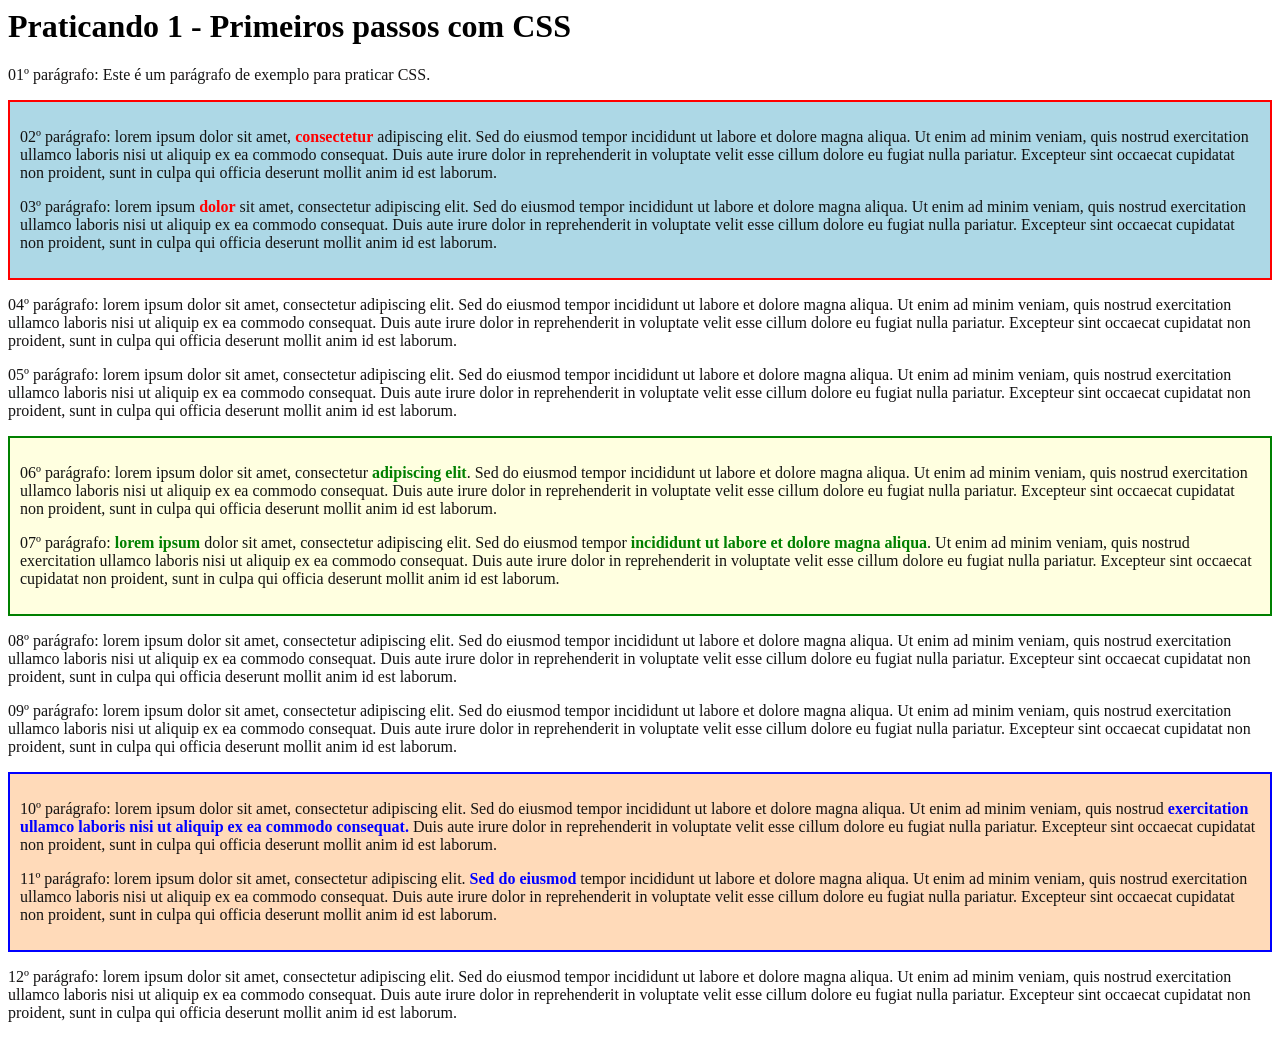
==== Praticando_1.html @ b827a72a "Add files via upload" ====
<Praticando.html
<!DOCTYPE html>
<html lang="pt-br">
<head>
    <link rel="stylesheet" href="estilo.css">
    <meta charset="UTF-8">
    <title>Praticando 1 - Primeiros passos com CSS</title>
    <h1>Praticando 1 - Primeiros passos com CSS</h1>

<style> /* Container do 2º e 3º parágrafos */ 
.container-vermelho { 
    border: 2px solid red; 
    background-color: lightblue; 
    padding: 10px; margin-bottom: 15px; 
} 
.container-vermelho strong { 
    color: red; 
} 
/* Container do 6º e 7º parágrafos */ 
    .container-verde { 
        border: 2px solid green;
        background-color: lightyellow;
        padding: 10px; margin-bottom: 15px; 
    } 
  .container-verde strong { 
    color: green; 
    } 
/* Container do 10º e 11º parágrafos */ 
.container-azul { 
    border: 2px solid blue; 
    background-color: peachpuff; 
    padding: 10px; margin-bottom: 15px; 
    } 
    .container-azul strong { 
        color: blue; 
        } 
</style>


    <p>
        01º parágrafo: Este é um parágrafo de exemplo para praticar CSS.
    </p>
    <div class="container-vermelho">
        <p>
            02º parágrafo: lorem ipsum dolor sit amet, <strong>consectetur</strong> adipiscing elit. Sed do eiusmod tempor incididunt ut labore et dolore magna aliqua. Ut enim ad minim veniam, quis nostrud exercitation ullamco laboris nisi ut aliquip ex ea commodo consequat. Duis aute irure dolor in reprehenderit in voluptate velit esse cillum dolore eu fugiat nulla pariatur. Excepteur sint occaecat cupidatat non proident, sunt in culpa qui officia deserunt mollit anim id est laborum.</p>
        </p>
        <p> 
            03º parágrafo: lorem ipsum <strong>dolor</strong> sit amet, consectetur adipiscing elit. Sed do eiusmod tempor incididunt ut labore et dolore magna aliqua. Ut enim ad minim veniam, quis nostrud exercitation ullamco laboris nisi ut aliquip ex ea commodo consequat. Duis aute irure dolor in reprehenderit in voluptate velit esse cillum dolore eu fugiat nulla pariatur. Excepteur sint occaecat cupidatat non proident, sunt in culpa qui officia deserunt mollit anim id est laborum.
        </p>
    </div>
    <p>
        04º parágrafo: lorem ipsum dolor sit amet, consectetur adipiscing elit. Sed do eiusmod tempor incididunt ut labore et dolore magna aliqua. Ut enim ad minim veniam, quis nostrud exercitation ullamco laboris nisi ut aliquip ex ea commodo consequat. Duis aute irure dolor in reprehenderit in voluptate velit esse cillum dolore eu fugiat nulla pariatur. Excepteur sint occaecat cupidatat non proident, sunt in culpa qui officia deserunt mollit anim id est laborum.
    </p>
    <p>
        05º parágrafo: lorem ipsum dolor sit amet, consectetur adipiscing elit. Sed do eiusmod tempor incididunt ut labore et dolore magna aliqua. Ut enim ad minim veniam, quis nostrud exercitation ullamco laboris nisi ut aliquip ex ea commodo consequat. Duis aute irure dolor in reprehenderit in voluptate velit esse cillum dolore eu fugiat nulla pariatur. Excepteur sint occaecat cupidatat non proident, sunt in culpa qui officia deserunt mollit anim id est laborum.
    </p>
    <div class="container-verde">
        <p>
            06º parágrafo: lorem ipsum dolor sit amet, consectetur <strong>adipiscing elit</strong>. Sed do eiusmod tempor incididunt ut labore et dolore magna aliqua. Ut enim ad minim veniam, quis nostrud exercitation ullamco laboris nisi ut aliquip ex ea commodo consequat. Duis aute irure dolor in reprehenderit in voluptate velit esse cillum dolore eu fugiat nulla pariatur. Excepteur sint occaecat cupidatat non proident, sunt in culpa qui officia deserunt mollit anim id est laborum.
        </p>
        <p>
            07º parágrafo: <strong>lorem ipsum</strong> dolor sit amet, consectetur adipiscing elit. Sed do eiusmod tempor <strong>incididunt ut labore et dolore magna aliqua</strong>. Ut enim ad minim veniam, quis nostrud exercitation ullamco laboris nisi ut aliquip ex ea commodo consequat. Duis aute irure dolor in reprehenderit in voluptate velit esse cillum dolore eu fugiat nulla pariatur. Excepteur sint occaecat cupidatat non proident, sunt in culpa qui officia deserunt mollit anim id est laborum.
        </p>
    </div>
    <p>
        08º parágrafo: lorem ipsum dolor sit amet, consectetur adipiscing elit. Sed do eiusmod tempor incididunt ut labore et dolore magna aliqua. Ut enim ad minim veniam, quis nostrud exercitation ullamco laboris nisi ut aliquip ex ea commodo consequat. Duis aute irure dolor in reprehenderit in voluptate velit esse cillum dolore eu fugiat nulla pariatur. Excepteur sint occaecat cupidatat non proident, sunt in culpa qui officia deserunt mollit anim id est laborum.
    </p>
    <p>
        09º parágrafo: lorem ipsum dolor sit amet, consectetur adipiscing elit. Sed do eiusmod tempor incididunt ut labore et dolore magna aliqua. Ut enim ad minim veniam, quis nostrud exercitation ullamco laboris nisi ut aliquip ex ea commodo consequat. Duis aute irure dolor in reprehenderit in voluptate velit esse cillum dolore eu fugiat nulla pariatur. Excepteur sint occaecat cupidatat non proident, sunt in culpa qui officia deserunt mollit anim id est laborum.
    </p>
    <div class ="container-azul">
        <p>
            10º parágrafo: lorem ipsum dolor sit amet, consectetur adipiscing elit. Sed do eiusmod tempor incididunt ut labore et dolore magna aliqua. Ut enim ad minim veniam, quis nostrud <strong>exercitation ullamco laboris nisi ut aliquip ex ea commodo consequat.</strong> Duis aute irure dolor in reprehenderit in voluptate velit esse cillum dolore eu fugiat nulla pariatur. Excepteur sint occaecat cupidatat non proident, sunt in culpa qui officia deserunt mollit anim id est laborum.
        </p>
        <p>
            11º parágrafo: lorem ipsum dolor sit amet, consectetur adipiscing elit. <strong>Sed do eiusmod</strong> tempor incididunt ut labore et dolore magna aliqua. Ut enim ad minim veniam, quis nostrud exercitation ullamco laboris nisi ut aliquip ex ea commodo consequat. Duis aute irure dolor in reprehenderit in voluptate velit esse cillum dolore eu fugiat nulla pariatur. Excepteur sint occaecat cupidatat non proident, sunt in culpa qui officia deserunt mollit anim id est laborum.
        </p>
    </div>
    <p>
        12º parágrafo: lorem ipsum dolor sit amet, consectetur adipiscing elit. Sed do eiusmod tempor incididunt ut labore et dolore magna aliqua. Ut enim ad minim veniam, quis nostrud exercitation ullamco laboris nisi ut aliquip ex ea commodo consequat. Duis aute irure dolor in reprehenderit in voluptate velit esse cillum dolore eu fugiat nulla pariatur. Excepteur sint occaecat cupidatat non proident, sunt in culpa qui officia deserunt mollit anim id est laborum.
    </p>
    
</head>
---- estilo.css ----
p {
            color: rgb(20, 19, 19);
        }
    
        td {
            background-color: green;
        }
        table,
        td{
            border: 1px solid red;
        }
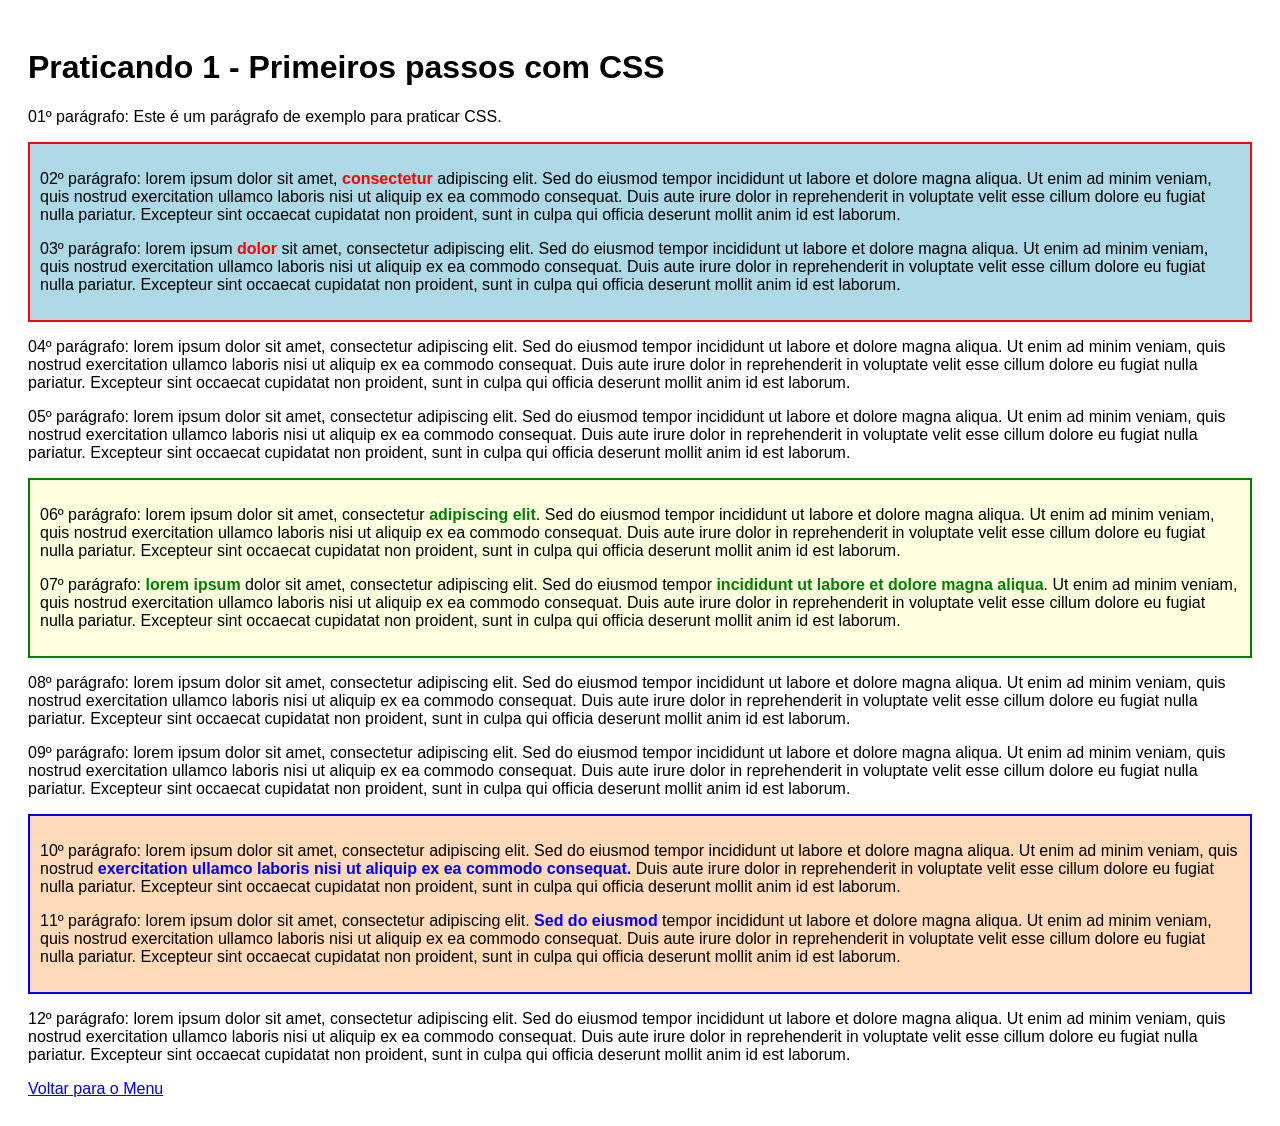
==== commit 08f63619: "Add files via upload" ====
--- a/Praticando_1.html
+++ b/Praticando_1.html
@@ -1,59 +1,72 @@
-<Praticando.html
 <!DOCTYPE html>
 <html lang="pt-br">
 <head>
-    <link rel="stylesheet" href="estilo.css">
     <meta charset="UTF-8">
+    <meta name="viewport" content="width=device-width, initial-scale=1.0">
     <title>Praticando 1 - Primeiros passos com CSS</title>
+
+    <style> 
+        body {
+            font-family: Arial, sans-serif;
+            padding: 20px;
+        }
+
+        .container-vermelho { 
+            border: 2px solid red; 
+            background-color: lightblue; 
+            padding: 10px; 
+            margin-bottom: 15px; 
+        } 
+        .container-vermelho strong { 
+            color: red; 
+        } 
+
+        .container-verde { 
+            border: 2px solid green;
+            background-color: lightyellow;
+            padding: 10px; 
+            margin-bottom: 15px; 
+        } 
+        .container-verde strong { 
+            color: green; 
+        } 
+
+        .container-azul { 
+            border: 2px solid blue; 
+            background-color: peachpuff; 
+            padding: 10px; 
+            margin-bottom: 15px; 
+        } 
+        .container-azul strong { 
+            color: blue; 
+        } 
+    </style>
+</head>
+<body>
+
     <h1>Praticando 1 - Primeiros passos com CSS</h1>
-
-<style> /* Container do 2º e 3º parágrafos */ 
-.container-vermelho { 
-    border: 2px solid red; 
-    background-color: lightblue; 
-    padding: 10px; margin-bottom: 15px; 
-} 
-.container-vermelho strong { 
-    color: red; 
-} 
-/* Container do 6º e 7º parágrafos */ 
-    .container-verde { 
-        border: 2px solid green;
-        background-color: lightyellow;
-        padding: 10px; margin-bottom: 15px; 
-    } 
-  .container-verde strong { 
-    color: green; 
-    } 
-/* Container do 10º e 11º parágrafos */ 
-.container-azul { 
-    border: 2px solid blue; 
-    background-color: peachpuff; 
-    padding: 10px; margin-bottom: 15px; 
-    } 
-    .container-azul strong { 
-        color: blue; 
-        } 
-</style>
-
 
     <p>
         01º parágrafo: Este é um parágrafo de exemplo para praticar CSS.
     </p>
+
     <div class="container-vermelho">
         <p>
-            02º parágrafo: lorem ipsum dolor sit amet, <strong>consectetur</strong> adipiscing elit. Sed do eiusmod tempor incididunt ut labore et dolore magna aliqua. Ut enim ad minim veniam, quis nostrud exercitation ullamco laboris nisi ut aliquip ex ea commodo consequat. Duis aute irure dolor in reprehenderit in voluptate velit esse cillum dolore eu fugiat nulla pariatur. Excepteur sint occaecat cupidatat non proident, sunt in culpa qui officia deserunt mollit anim id est laborum.</p>
+            02º parágrafo: lorem ipsum dolor sit amet, <strong>consectetur</strong> adipiscing elit. Sed do eiusmod tempor incididunt ut labore et dolore magna aliqua. Ut enim ad minim veniam, quis nostrud exercitation ullamco laboris nisi ut aliquip ex ea commodo consequat. Duis aute irure dolor in reprehenderit in voluptate velit esse cillum dolore eu fugiat nulla pariatur. Excepteur sint occaecat cupidatat non proident, sunt in culpa qui officia deserunt mollit anim id est laborum.
         </p>
         <p> 
             03º parágrafo: lorem ipsum <strong>dolor</strong> sit amet, consectetur adipiscing elit. Sed do eiusmod tempor incididunt ut labore et dolore magna aliqua. Ut enim ad minim veniam, quis nostrud exercitation ullamco laboris nisi ut aliquip ex ea commodo consequat. Duis aute irure dolor in reprehenderit in voluptate velit esse cillum dolore eu fugiat nulla pariatur. Excepteur sint occaecat cupidatat non proident, sunt in culpa qui officia deserunt mollit anim id est laborum.
         </p>
     </div>
+
     <p>
         04º parágrafo: lorem ipsum dolor sit amet, consectetur adipiscing elit. Sed do eiusmod tempor incididunt ut labore et dolore magna aliqua. Ut enim ad minim veniam, quis nostrud exercitation ullamco laboris nisi ut aliquip ex ea commodo consequat. Duis aute irure dolor in reprehenderit in voluptate velit esse cillum dolore eu fugiat nulla pariatur. Excepteur sint occaecat cupidatat non proident, sunt in culpa qui officia deserunt mollit anim id est laborum.
     </p>
+
     <p>
         05º parágrafo: lorem ipsum dolor sit amet, consectetur adipiscing elit. Sed do eiusmod tempor incididunt ut labore et dolore magna aliqua. Ut enim ad minim veniam, quis nostrud exercitation ullamco laboris nisi ut aliquip ex ea commodo consequat. Duis aute irure dolor in reprehenderit in voluptate velit esse cillum dolore eu fugiat nulla pariatur. Excepteur sint occaecat cupidatat non proident, sunt in culpa qui officia deserunt mollit anim id est laborum.
     </p>
+
     <div class="container-verde">
         <p>
             06º parágrafo: lorem ipsum dolor sit amet, consectetur <strong>adipiscing elit</strong>. Sed do eiusmod tempor incididunt ut labore et dolore magna aliqua. Ut enim ad minim veniam, quis nostrud exercitation ullamco laboris nisi ut aliquip ex ea commodo consequat. Duis aute irure dolor in reprehenderit in voluptate velit esse cillum dolore eu fugiat nulla pariatur. Excepteur sint occaecat cupidatat non proident, sunt in culpa qui officia deserunt mollit anim id est laborum.
@@ -62,13 +75,16 @@
             07º parágrafo: <strong>lorem ipsum</strong> dolor sit amet, consectetur adipiscing elit. Sed do eiusmod tempor <strong>incididunt ut labore et dolore magna aliqua</strong>. Ut enim ad minim veniam, quis nostrud exercitation ullamco laboris nisi ut aliquip ex ea commodo consequat. Duis aute irure dolor in reprehenderit in voluptate velit esse cillum dolore eu fugiat nulla pariatur. Excepteur sint occaecat cupidatat non proident, sunt in culpa qui officia deserunt mollit anim id est laborum.
         </p>
     </div>
+
     <p>
         08º parágrafo: lorem ipsum dolor sit amet, consectetur adipiscing elit. Sed do eiusmod tempor incididunt ut labore et dolore magna aliqua. Ut enim ad minim veniam, quis nostrud exercitation ullamco laboris nisi ut aliquip ex ea commodo consequat. Duis aute irure dolor in reprehenderit in voluptate velit esse cillum dolore eu fugiat nulla pariatur. Excepteur sint occaecat cupidatat non proident, sunt in culpa qui officia deserunt mollit anim id est laborum.
     </p>
+
     <p>
         09º parágrafo: lorem ipsum dolor sit amet, consectetur adipiscing elit. Sed do eiusmod tempor incididunt ut labore et dolore magna aliqua. Ut enim ad minim veniam, quis nostrud exercitation ullamco laboris nisi ut aliquip ex ea commodo consequat. Duis aute irure dolor in reprehenderit in voluptate velit esse cillum dolore eu fugiat nulla pariatur. Excepteur sint occaecat cupidatat non proident, sunt in culpa qui officia deserunt mollit anim id est laborum.
     </p>
-    <div class ="container-azul">
+
+    <div class="container-azul">
         <p>
             10º parágrafo: lorem ipsum dolor sit amet, consectetur adipiscing elit. Sed do eiusmod tempor incididunt ut labore et dolore magna aliqua. Ut enim ad minim veniam, quis nostrud <strong>exercitation ullamco laboris nisi ut aliquip ex ea commodo consequat.</strong> Duis aute irure dolor in reprehenderit in voluptate velit esse cillum dolore eu fugiat nulla pariatur. Excepteur sint occaecat cupidatat non proident, sunt in culpa qui officia deserunt mollit anim id est laborum.
         </p>
@@ -76,8 +92,10 @@
             11º parágrafo: lorem ipsum dolor sit amet, consectetur adipiscing elit. <strong>Sed do eiusmod</strong> tempor incididunt ut labore et dolore magna aliqua. Ut enim ad minim veniam, quis nostrud exercitation ullamco laboris nisi ut aliquip ex ea commodo consequat. Duis aute irure dolor in reprehenderit in voluptate velit esse cillum dolore eu fugiat nulla pariatur. Excepteur sint occaecat cupidatat non proident, sunt in culpa qui officia deserunt mollit anim id est laborum.
         </p>
     </div>
+
     <p>
         12º parágrafo: lorem ipsum dolor sit amet, consectetur adipiscing elit. Sed do eiusmod tempor incididunt ut labore et dolore magna aliqua. Ut enim ad minim veniam, quis nostrud exercitation ullamco laboris nisi ut aliquip ex ea commodo consequat. Duis aute irure dolor in reprehenderit in voluptate velit esse cillum dolore eu fugiat nulla pariatur. Excepteur sint occaecat cupidatat non proident, sunt in culpa qui officia deserunt mollit anim id est laborum.
     </p>
-    
-</head>
+    <a href="index.html">Voltar para o Menu</a>
+</body>
+</html>
